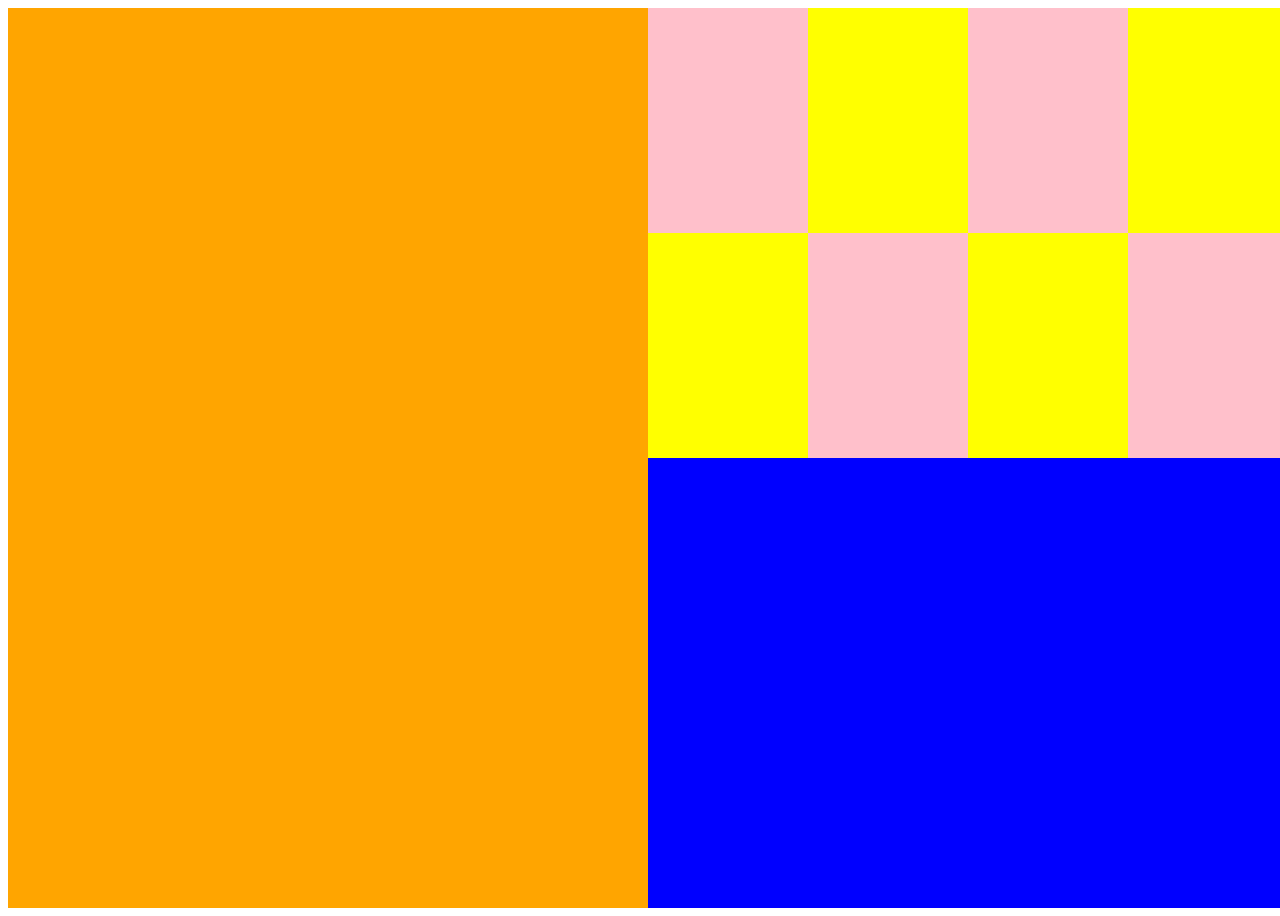
==== index.html @ bcecd92c "Rename puzzle.html to index.html" ====
<html>

	<head>
		<meta charset="utf-8">
		<meta name="viewport" content="width=device-width, initial-scale=1">
		<title>Puzzle</title>
		<link rel="stylesheet" href="lop.css" />
	</head>


	<body>
		<div class="orange">
			<img src="">
		</div>
		
		<div class="orange">
			<div class="blue">
				<div class="red">
					<div class="pink"></div>
					<div class="yellow"></div>
					<div class="pink"></div>
					<div class="yellow"></div>
				</div>
				<div class="red">
					<div class="yellow"></div>
					<div class="pink"></div>
					<div class="yellow"></div>
					<div class="pink"></div>
				</div>
				</div>
			<div class="blue">
			</div>
		</div>
			

	</body>

</html>
---- lop.css ----
body {
	display: flex;
	height: 100vh;
	width: 100vw;
}

.orange {
	display: block;
    height: 100%;
	width: 100%;
	background-color: orange;
}

.blue {
	display: block;
	height: 50%;
	width: 100%;
	background-color:blue;
}

.red {
	display: flex;
	height: 50%;
	width: 100%;
	background-color: red;
}

.yellow {
	display: flex;
	height: 100%;
	width: 25%;
	background-color: yellow;
}

.pink {
	display: flex;
	height: 100%;
	width: 25%;
	background-color: pink;
}
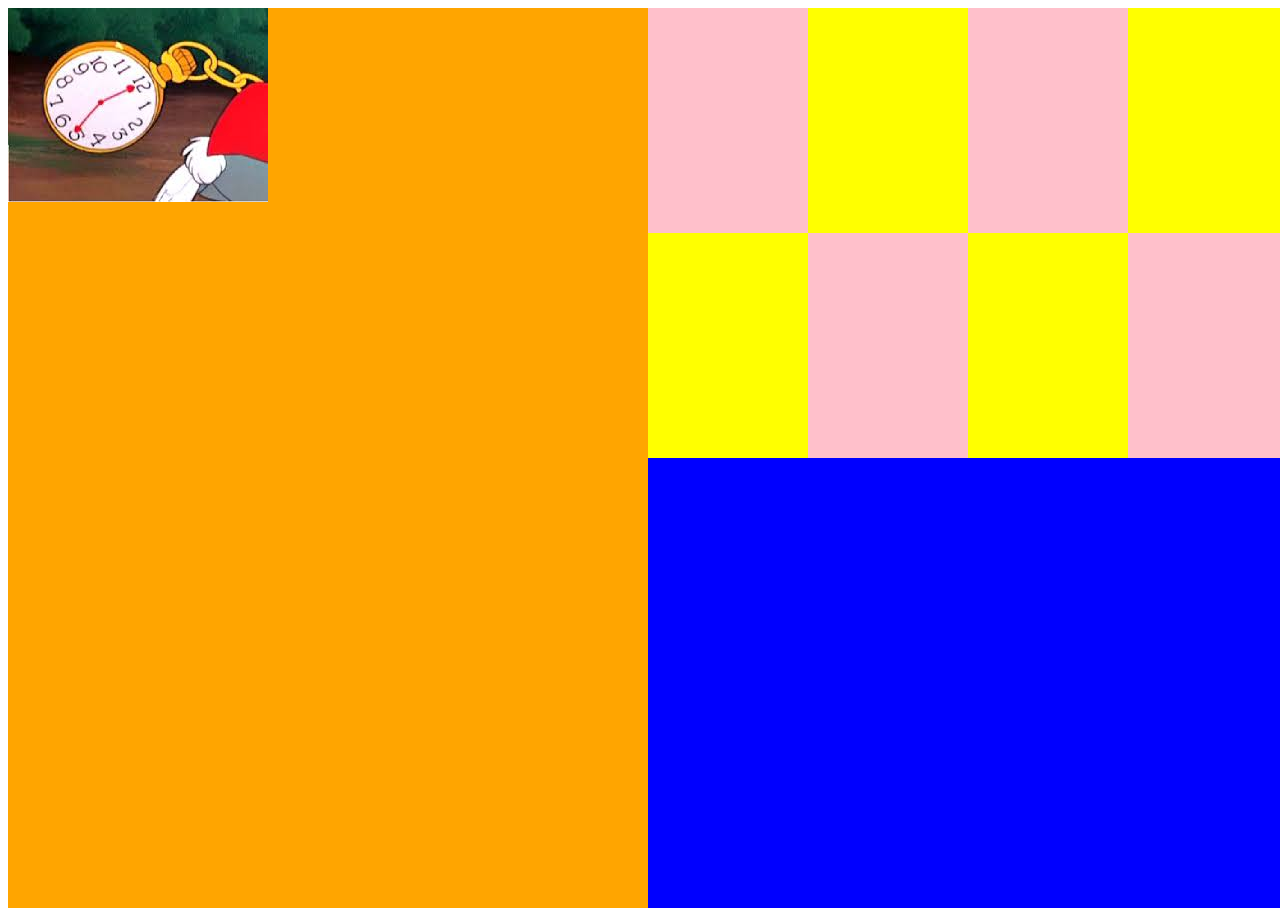
==== commit 088b8fbb: "Update index.html" ====
--- a/index.html
+++ b/index.html
@@ -10,7 +10,7 @@
 
 	<body>
 		<div class="orange">
-			<img src="">
+			<img src="images/rabbit.jfif">
 		</div>
 		
 		<div class="orange">
